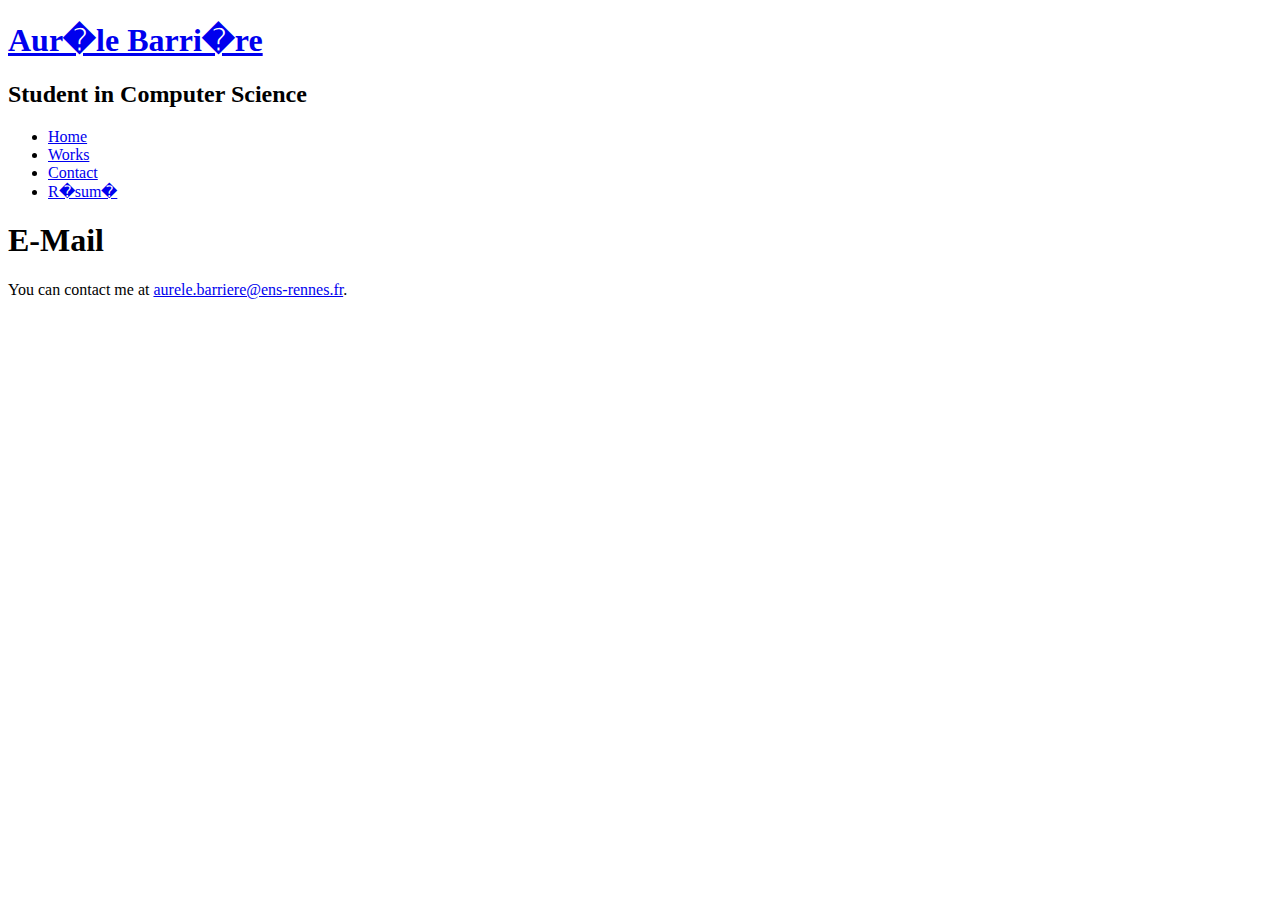
==== contact.html @ 2c36883b "resume -> résumé" ====
<!DOCTYPE HTML>
<html>

<head>
  <title>Aur�le Barri�re</title>
  <link rel="stylesheet" type="text/css" href="style/style.css" />
</head>

<body>
  <div id="main">
    <div id="header">
      <div id="logo">
        <!-- class="logo_colour", allows you to change the colour of the text -->
        <h1><a href="index.html"><span class="logo_colour">Aur�le Barri�re</span></a></h1>
        <h2>Student in Computer Science</h2>
      </div>
      <div id="menubar">
        <ul id="menu">
          <!-- put class="selected" in the li tag for the selected page - to highlight which page you're on -->
          <li><a href="index.html">Home</a></li>
          <li><a href="work.html">Works</a></li>
          <li class="selected"><a href="contact.html">Contact</a></li>
          <li><a href="resume.html">R�sum�</a></li>
        </ul>
      </div>
    </div>
    <div id="site_content">
      <div id="content">
        <h1>E-Mail</h1>
	<p>You can contact me at   

<a href='mailto&#58;%&#54;&#49;ur%&#54;&#53;le&#46;b&#97;rr%&#54;9er&#37;6&#53;&#37;&#52;0e&#110;&#115;-&#114;enn&#101;s&#46;&#102;r'>&#97;u&#114;ele&#46;bar&#114;ier&#101;&#64;&#101;&#110;&#115;-ren&#110;e&#115;&#46;f&#114;</a>.
</p>
      </div>
    </div>
  </div>
</body>
</html>
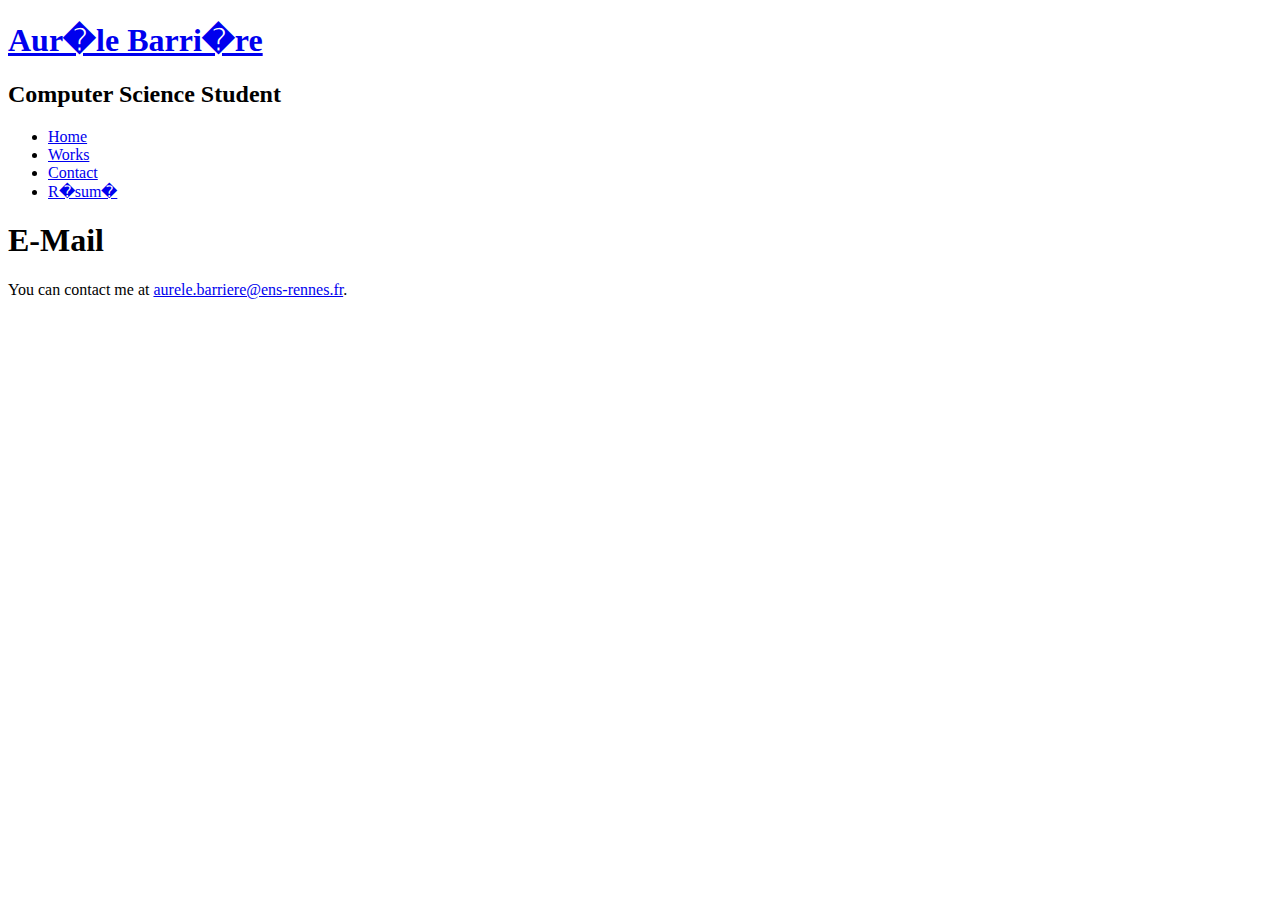
==== commit 7437bbb0: "removed warning" ====
--- a/contact.html
+++ b/contact.html
@@ -10,13 +10,11 @@
   <div id="main">
     <div id="header">
       <div id="logo">
-        <!-- class="logo_colour", allows you to change the colour of the text -->
         <h1><a href="index.html"><span class="logo_colour">Aur�le Barri�re</span></a></h1>
-        <h2>Student in Computer Science</h2>
+        <h2>Computer Science Student</h2>
       </div>
       <div id="menubar">
         <ul id="menu">
-          <!-- put class="selected" in the li tag for the selected page - to highlight which page you're on -->
           <li><a href="index.html">Home</a></li>
           <li><a href="work.html">Works</a></li>
           <li class="selected"><a href="contact.html">Contact</a></li>
